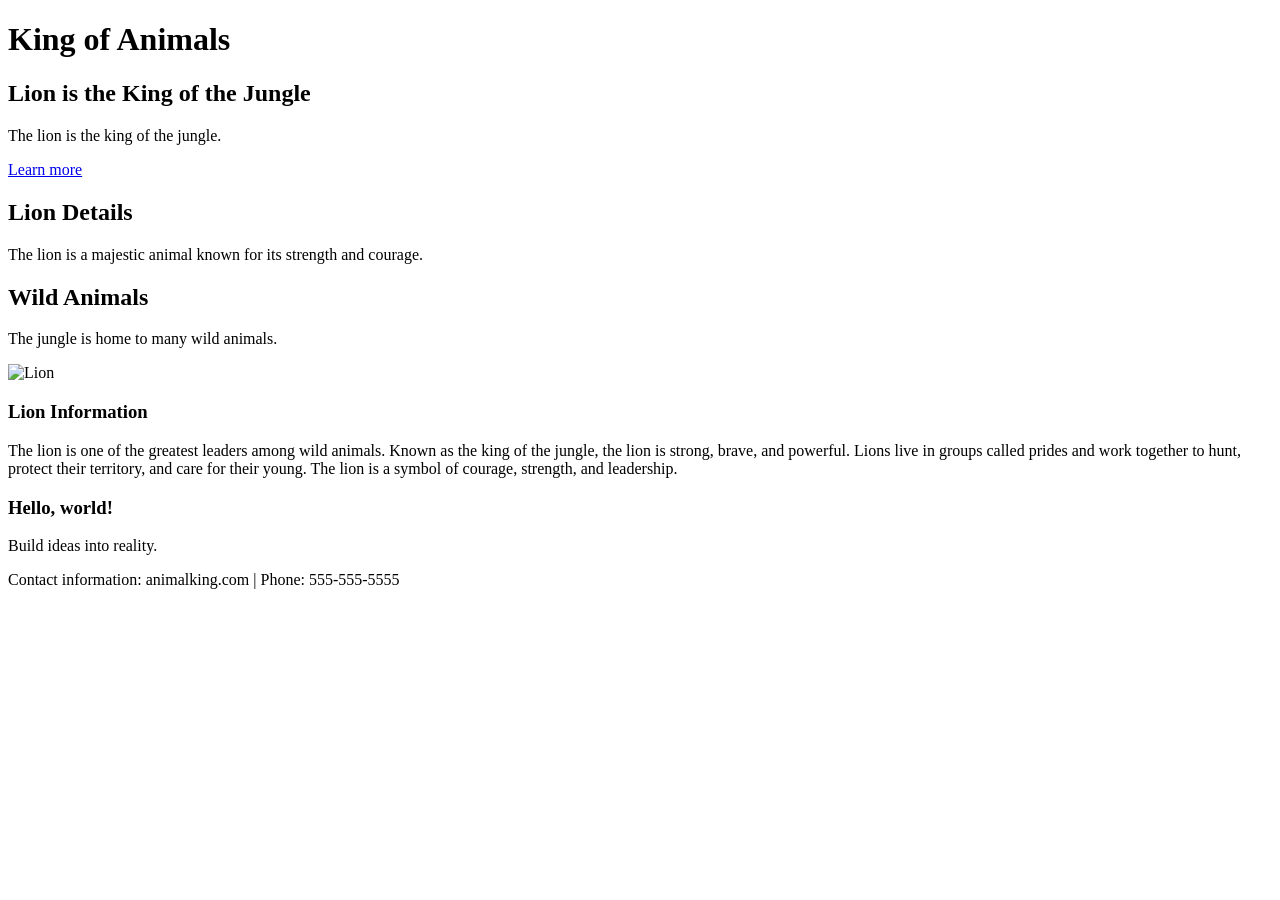
==== index.html/index.html @ df129938 "Add files via upload" ====
<!DOCTYPE html>
<html>
<head>
    <meta charset="UTF-8">
    <title>My New Website.</title>
    <link rel="stylesheet" href="style.css">
    <style>
    
    </style>
</head>
<body>
    <header>
        <h1>King of Animals</h1>
    </header>

    <main>
        <section class="cat-section">
            <h2>Lion is the King of the Jungle</h2>
            <p>The lion is the king of the jungle.</p>
            <a href="https://nathab.com">Learn more</a>
        </section>

        <section class="lion-section">
            <h2>Lion Details</h2>
            <p>The lion is a majestic animal known for its strength and courage.</p>
        </section>

        <section class="wildanimals-section">
            <h2>Wild Animals</h2>
            <p>The jungle is home to many wild animals.</p>
        </section>

        <section class="info-section">
             
            <img src="Images/Lion.jpg.png" alt="Lion" height="300" width="400">
            <div>
                <h3>Lion Information</h3>
                <p>The lion is one of the greatest leaders among wild animals. 
                    Known as the king of the jungle, the lion is strong, brave, and powerful. 
                    Lions live in groups called prides and work together to hunt,
                     protect their territory, and care for their young. 
                     The lion is a symbol of courage, strength, and leadership. </p>
            </div>
            <div>
                <h3>Hello, world!</h3>
                <p>Build ideas into reality.</p>
            </div>
        </section>
    </main>

    <footer>
        <p>Contact information: animalking.com | Phone: 555-555-5555</p>
    </footer>
</body>
</html>

</footer>

</body>
</html>
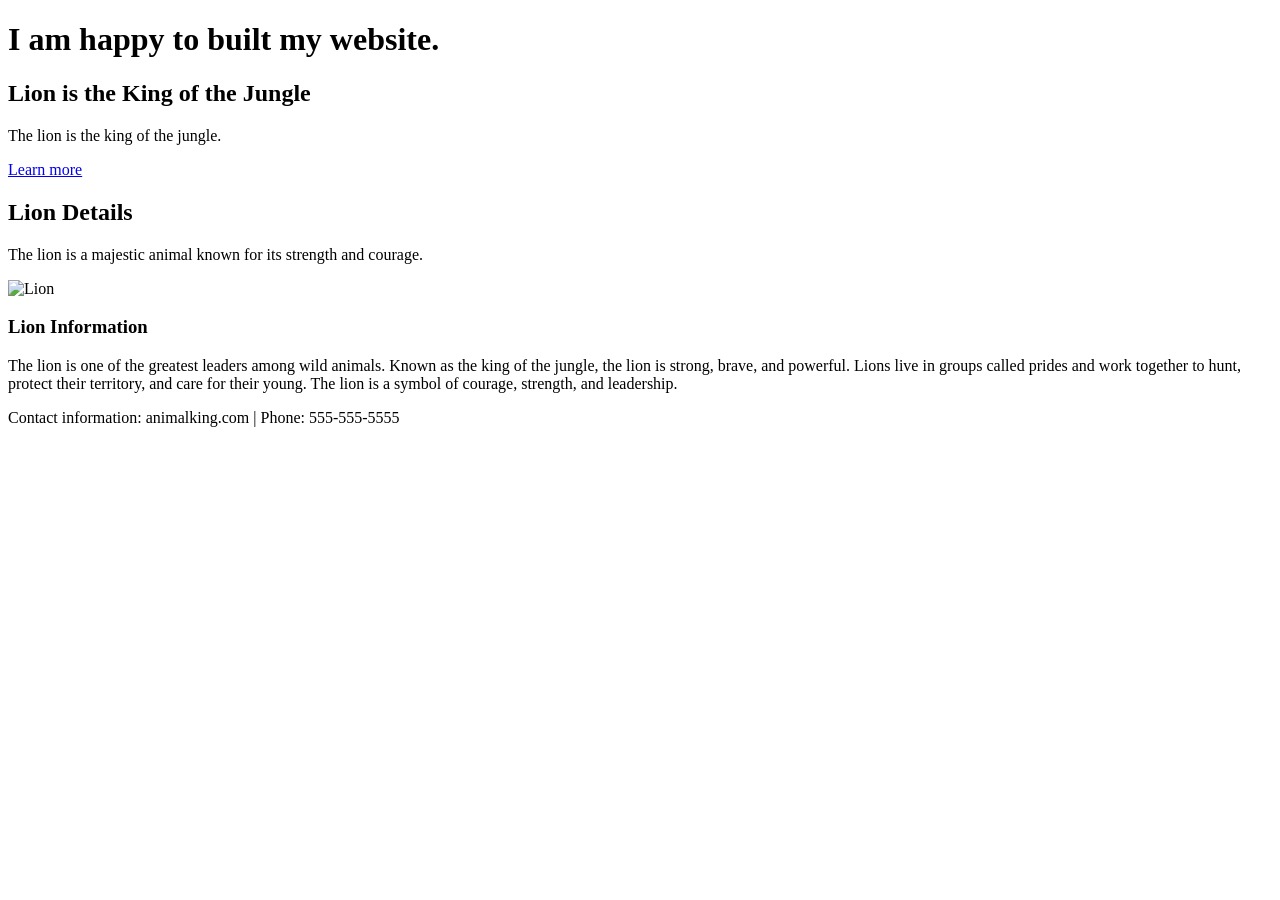
==== commit f636e47c: "Revise index.html with updated content and structure Updated the website structure and content, incl" ====
--- a/index.html/index.html
+++ b/index.html/index.html
@@ -1,16 +1,14 @@
 <!DOCTYPE html>
-<html>
+<html lang="en">
 <head>
     <meta charset="UTF-8">
     <title>My New Website.</title>
     <link rel="stylesheet" href="style.css">
-    <style>
     
-    </style>
 </head>
 <body>
     <header>
-        <h1>King of Animals</h1>
+        <h1>I am happy to built my website.</h1>
     </header>
 
     <main>
@@ -25,14 +23,8 @@
             <p>The lion is a majestic animal known for its strength and courage.</p>
         </section>
 
-        <section class="wildanimals-section">
-            <h2>Wild Animals</h2>
-            <p>The jungle is home to many wild animals.</p>
-        </section>
-
-        <section class="info-section">
-             
-            <img src="Images/Lion.jpg.png" alt="Lion" height="300" width="400">
+        <section class="info-section">  
+            <img src="Img/Lion.jpg" alt="Lion" height="300" width="400">
             <div>
                 <h3>Lion Information</h3>
                 <p>The lion is one of the greatest leaders among wild animals. 
@@ -41,20 +33,13 @@
                      protect their territory, and care for their young. 
                      The lion is a symbol of courage, strength, and leadership. </p>
             </div>
-            <div>
-                <h3>Hello, world!</h3>
-                <p>Build ideas into reality.</p>
-            </div>
+            
         </section>
     </main>
 
     <footer>
         <p>Contact information: animalking.com | Phone: 555-555-5555</p>
     </footer>
+
 </body>
 </html>
-
-</footer>
-
-</body>
-</html>
